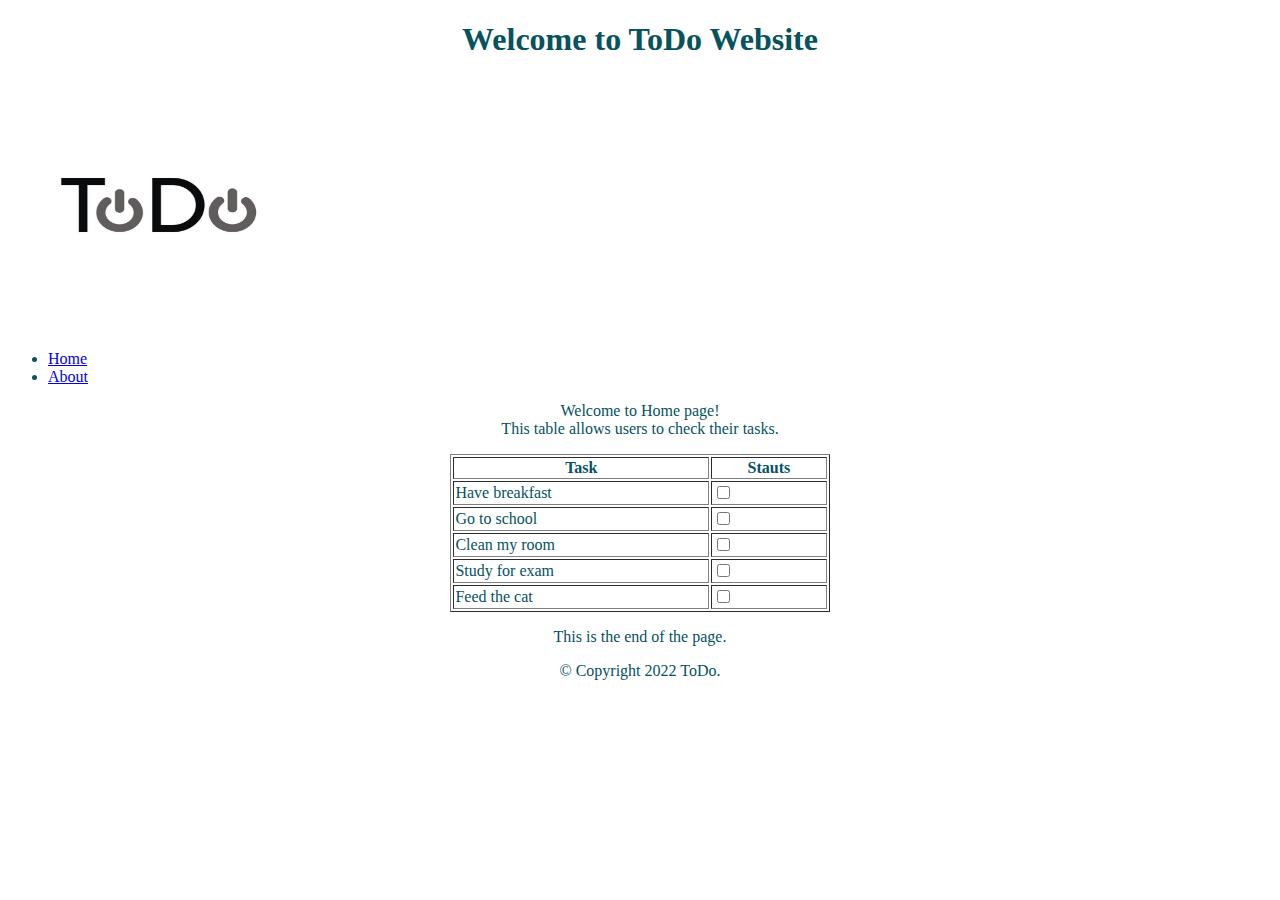
==== index.html @ be353871 "HTML Pages Update" ====
<!DOCTYPE html>
<html lang="en">
<head>
    <meta charset="UTF-8">
    <meta http-equiv="X-UA-Compatible" content="IE=edge">
    <meta name="viewport" content="width=device-width, initial-scale=1.0">
    <title>ToDo</title>
</head>

<body style="color: rgb(6, 82, 95);">
    <header>

<nav style="text-align:center ;"><h1>Welcome to ToDo Website</h1> </nav>
<p style="text-align border-top:;"> <img src="/assets/img.jpg" alt="Logo" width="300" height="250"> </p>
<nav>
      <ul>
      <li><a href="index.html">Home</a></li>
      <li><a href="about.html">About</a></li>
      </ul>
      
</nav>
<p style="text-align: center;">Welcome to Home page! <br> This table allows users to check their tasks. </p>

    </header>

    <main>
        <table style="width: 30%;" border="1" align="center">
            <tr>
            <th>Task</td>
            <th>Stauts</td>
            </tr>

            <tr>
            <td>Have breakfast</td>
            <td><input type="checkbox" align="right"></td>
            </tr>

            <tr>
            <td>Go to school</td>
            <td><input type="checkbox"></td>
            </tr>

            <tr>
            <td>Clean my room</td>
            <td><input type="checkbox"></td>
            </tr>

            <tr>
            <td>Study for exam</td>
            <td><input type="checkbox"></td>
            </tr>
            
            <tr>
            <td>Feed the cat</td>
            <td><input type="checkbox"></td>
            </tr>
            
            </table>
    </main>   

    <footer>
        <p style="text-align: center;">This is the end of the page.</p>
        <p style="text-align: center;">&copy; Copyright 2022 ToDo.</p>
    </footer>

</body>

</html>
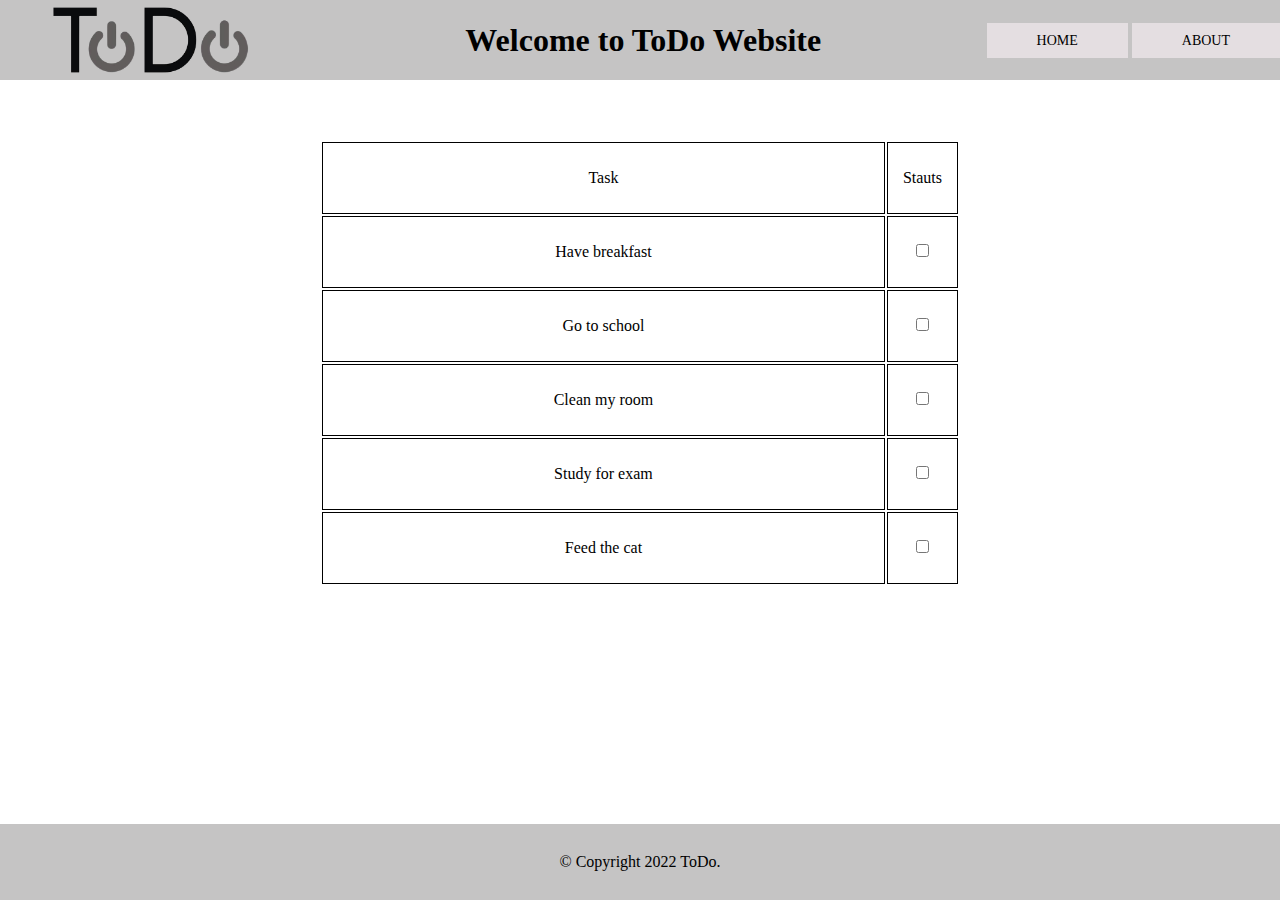
==== commit 5977ba01: "CSS pages updated" ====
--- a/index.html
+++ b/index.html
@@ -5,34 +5,33 @@
     <meta http-equiv="X-UA-Compatible" content="IE=edge">
     <meta name="viewport" content="width=device-width, initial-scale=1.0">
     <title>ToDo</title>
+
+    <link rel="stylesheet" href="./style/index.css">
 </head>
 
-<body style="color: rgb(6, 82, 95);">
+<body>
     <header>
+        <img src="/assets/logo.png" alt="Logo" class="LOGO">
+        <h1>Welcome to ToDo Website</h1>
 
-<nav style="text-align:center ;"><h1>Welcome to ToDo Website</h1> </nav>
-<p style="text-align border-top:;"> <img src="/assets/img.jpg" alt="Logo" width="300" height="250"> </p>
-<nav>
-      <ul>
-      <li><a href="index.html">Home</a></li>
-      <li><a href="about.html">About</a></li>
-      </ul>
-      
-</nav>
-<p style="text-align: center;">Welcome to Home page! <br> This table allows users to check their tasks. </p>
-
+        <div>
+            <a href="index.html">Home</a>
+            <a href="about.html">About</a>
+         </div>
+             
     </header>
 
     <main>
-        <table style="width: 30%;" border="1" align="center">
+
+        <table class="list" >
             <tr>
-            <th>Task</td>
-            <th>Stauts</td>
+            <td>Task</td>
+            <td>Stauts</td>
             </tr>
 
             <tr>
             <td>Have breakfast</td>
-            <td><input type="checkbox" align="right"></td>
+            <td><input type="checkbox" ></td>
             </tr>
 
             <tr>
@@ -56,12 +55,12 @@
             </tr>
             
             </table>
+        
     </main>   
 
     <footer>
-        <p style="text-align: center;">This is the end of the page.</p>
-        <p style="text-align: center;">&copy; Copyright 2022 ToDo.</p>
-    </footer>
+        <p>&copy; Copyright 2022 ToDo.</p>
+  </footer>
 
 </body>
 
--- a/style/index.css
+++ b/style/index.css
@@ -0,0 +1,67 @@
+.LOGO{
+    width:300px;
+    height:300px; 
+}
+
+header{
+    display: flex;
+    align-items: center;
+    height:80px;
+    justify-content: space-between;
+    background-color: rgb(197, 196, 196);
+}
+
+a{    
+text-transform: uppercase;
+font-size: 14px;
+padding: 10px 50px;    
+font-weight: 300;
+background-color: rgb(228, 222, 225);
+text-decoration: none;
+color: #000;  
+
+} 
+
+table.list tr td{
+    border: 1px solid black;
+    text-align: center;
+    width: 100%;
+    height: 40px;
+    padding: 15px;
+    border-collapse: collapse;
+
+}
+
+tr:hover {background-color: rgb(0, 255, 213);}
+
+ul{
+    list-style-type: none;  
+}
+
+table.list{
+    width: 50%;
+    height: 50%;
+    margin-left: auto;
+    margin-right: auto;
+    padding-top:60px;
+    }
+
+body{
+    margin: auto;
+    line-height: 1.5;
+    position: relative;
+    height: 100vh;
+}
+
+
+footer{
+    width: 100%;
+    bottom: 0px;
+    position: absolute;
+    padding-top: 10px; 
+    padding-bottom: 10px; 
+    display: flex;
+    align-items: center;
+    justify-content: center;   
+    background-color: rgb(197, 196, 196); 
+}
